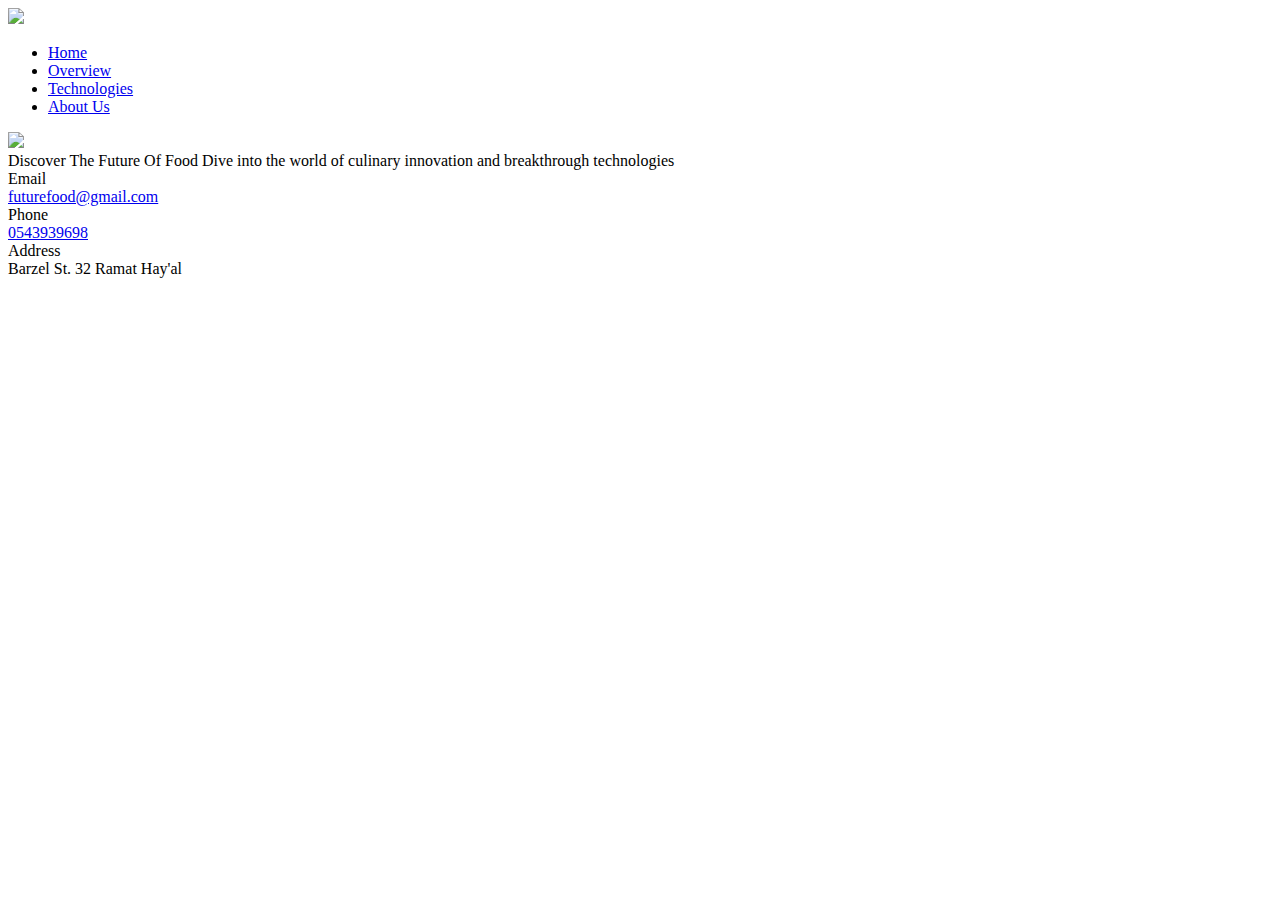
==== index.html @ b0ea731b "Add files via upload" ====
<!DOCTYPE html>
<html lang="en">
  <head>
    <meta charset="UTF-8" />
    <meta name="viewport" content="width=device-width, initial-scale=1.0" />
    <title>Future Food</title>
    <link rel="stylesheet" href="css/FutureFood.css" />
  </head>

  <body>
    <div class="wrapper">
      <header>
        <img class="logoImage" src="images/Logo4.jpg" />
        <nav>
          <ul>
            <li><a class="navOptionSelected" href="#">Home</a></li>
            <li><a class="navOption" href="html/Overview.html">Overview</a></li>
            <li>
              <a class="navOption" href="html/Cultured Meat.html"
                >Technologies</a
              >
            </li>
            <li><a class="navOption" href="html/About.html">About Us</a></li>
          </ul>
        </nav>
      </header>

      <main>
        <div class="container">
          <img class="bigImage" src="images/FutureFood6.jpg" />
          <div class="mainTitle">
            Discover The Future Of Food
            <span class="subTitle">
              Dive into the world of culinary innovation and breakthrough
              technologies
            </span>
          </div>
        </div>
      </main>

      <footer>
        <div class="footer-column">
          <div class="footer-row">
            <span>Email</span>
          </div>
          <div class="footer-row">
            <a href="mailto:futurefood@gmail.com">futurefood@gmail.com</a>
          </div>
        </div>

        <div class="footer-column">
          <div class="footer-row">
            <span>Phone</span>
          </div>
          <div class="footer-row">
            <a href="callto:0543939698">0543939698</a>
          </div>
        </div>

        <div class="footer-column">
          <div class="footer-row">
            <span>Address</span>
          </div>
          <div class="footer-row">
            <div class="Adress">
              <span>Barzel St. 32 Ramat Hay'al</span>
            </div>
          </div>
        </div>
      </footer>
    </div>
  </body>
</html>
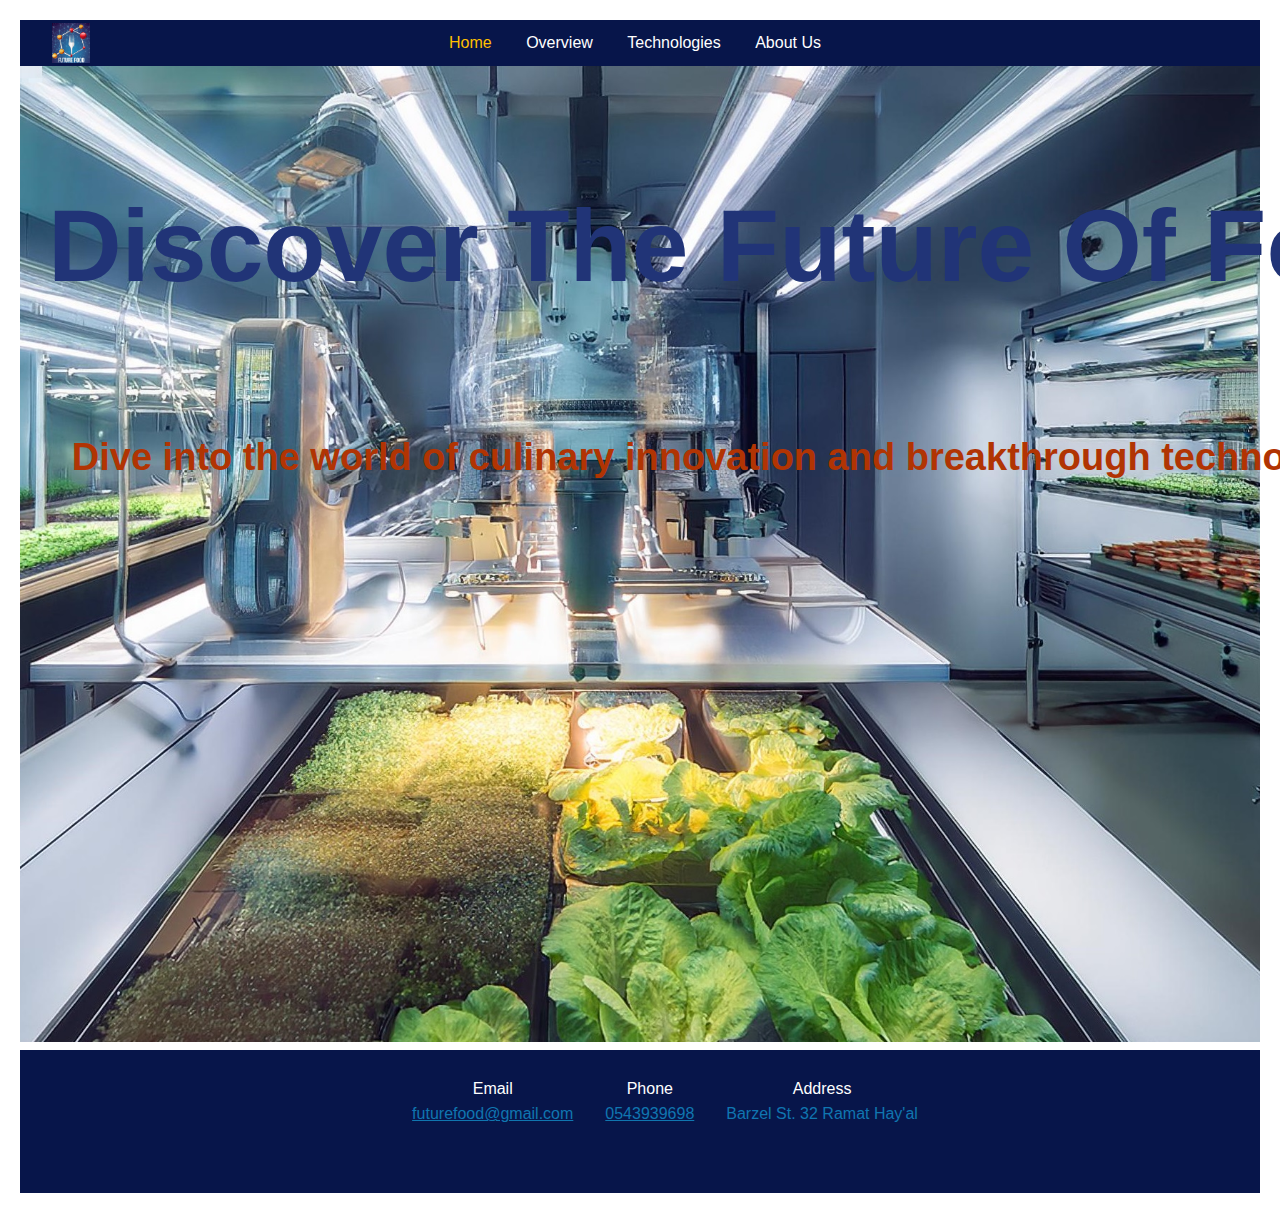
==== commit 91773fb1: "added site files" ====
--- a/index.html
+++ b/index.html
@@ -1,73 +1,73 @@
-<!DOCTYPE html>
-<html lang="en">
-  <head>
-    <meta charset="UTF-8" />
-    <meta name="viewport" content="width=device-width, initial-scale=1.0" />
-    <title>Future Food</title>
-    <link rel="stylesheet" href="css/FutureFood.css" />
-  </head>
-
-  <body>
-    <div class="wrapper">
-      <header>
-        <img class="logoImage" src="images/Logo4.jpg" />
-        <nav>
-          <ul>
-            <li><a class="navOptionSelected" href="#">Home</a></li>
-            <li><a class="navOption" href="html/Overview.html">Overview</a></li>
-            <li>
-              <a class="navOption" href="html/Cultured Meat.html"
-                >Technologies</a
-              >
-            </li>
-            <li><a class="navOption" href="html/About.html">About Us</a></li>
-          </ul>
-        </nav>
-      </header>
-
-      <main>
-        <div class="container">
-          <img class="bigImage" src="images/FutureFood6.jpg" />
-          <div class="mainTitle">
-            Discover The Future Of Food
-            <span class="subTitle">
-              Dive into the world of culinary innovation and breakthrough
-              technologies
-            </span>
-          </div>
-        </div>
-      </main>
-
-      <footer>
-        <div class="footer-column">
-          <div class="footer-row">
-            <span>Email</span>
-          </div>
-          <div class="footer-row">
-            <a href="mailto:futurefood@gmail.com">futurefood@gmail.com</a>
-          </div>
-        </div>
-
-        <div class="footer-column">
-          <div class="footer-row">
-            <span>Phone</span>
-          </div>
-          <div class="footer-row">
-            <a href="callto:0543939698">0543939698</a>
-          </div>
-        </div>
-
-        <div class="footer-column">
-          <div class="footer-row">
-            <span>Address</span>
-          </div>
-          <div class="footer-row">
-            <div class="Adress">
-              <span>Barzel St. 32 Ramat Hay'al</span>
-            </div>
-          </div>
-        </div>
-      </footer>
-    </div>
-  </body>
-</html>
+<!DOCTYPE html>
+<html lang="en">
+  <head>
+    <meta charset="UTF-8" />
+    <meta name="viewport" content="width=device-width, initial-scale=1.0" />
+    <title>Future Food</title>
+    <link rel="stylesheet" href="css/FutureFood.css" />
+  </head>
+
+  <body>
+    <div class="wrapper">
+      <header>
+        <img class="logoImage" src="images/Logo4.jpg" />
+        <nav>
+          <ul>
+            <li><a class="navOptionSelected" href="#">Home</a></li>
+            <li><a class="navOption" href="html/Overview.html">Overview</a></li>
+            <li>
+              <a class="navOption" href="html/Cultured Meat.html"
+                >Technologies</a
+              >
+            </li>
+            <li><a class="navOption" href="html/About.html">About Us</a></li>
+          </ul>
+        </nav>
+      </header>
+
+      <main>
+        <div class="container">
+          <img class="bigImage" src="images/FutureFood6.jpg" />
+          <div class="mainTitle">
+            Discover The Future Of Food
+            <span class="subTitle">
+              Dive into the world of culinary innovation and breakthrough
+              technologies
+            </span>
+          </div>
+        </div>
+      </main>
+
+      <footer>
+        <div class="footer-column">
+          <div class="footer-row">
+            <span>Email</span>
+          </div>
+          <div class="footer-row">
+            <a href="mailto:futurefood@gmail.com">futurefood@gmail.com</a>
+          </div>
+        </div>
+
+        <div class="footer-column">
+          <div class="footer-row">
+            <span>Phone</span>
+          </div>
+          <div class="footer-row">
+            <a href="callto:0543939698">0543939698</a>
+          </div>
+        </div>
+
+        <div class="footer-column">
+          <div class="footer-row">
+            <span>Address</span>
+          </div>
+          <div class="footer-row">
+            <div class="Adress">
+              <span>Barzel St. 32 Ramat Hay'al</span>
+            </div>
+          </div>
+        </div>
+      </footer>
+    </div>
+  </body>
+</html>
--- a/css/FutureFood.css
+++ b/css/FutureFood.css
@@ -0,0 +1,186 @@
+body {
+    font-family: Arial, sans-serif;
+    line-height: 1.6;
+    padding: 20px;
+    display: flex;
+    flex-direction: column;
+    min-height: 100vh;
+    margin: 0;
+}
+.wrapper{
+    flex: 1;
+    display: flex;
+    flex-direction: column;
+}
+
+main{
+    flex: 1;
+}
+
+.container{
+    position: relative;
+    width: 100%;
+    color: #000000;
+}
+
+.bigImage{
+    width:100% ;
+    height: auto;
+    opacity: 100%;
+    
+}
+
+.mainTitle{
+    position: absolute;
+    top: 30%;
+    left:38%;
+    right: 30px;
+    transform: translate(-60%,-120%);
+    color: #213477;
+    font-size: 102px;
+    font-weight: bold;
+    background-color: none;
+    border-radius: 5px;
+    white-space: nowrap   
+}
+
+.subTitle{
+    position: absolute;
+    top: 30%;
+    left:38%;
+    right: 30px;
+    transform: translate(-60%,350%);
+    color: rgb(177, 52, 3);
+    font-size: 38px;
+    background-color: none;
+    border-radius: 5px;
+    white-space: nowrap   
+}
+
+
+
+header{
+    position: relative;
+}
+
+footer{
+    flex-shrink: 0;
+    background-color: #07154a;
+    color: #fff;
+    padding: 10px 50px 50px 100px;
+    display: flex;
+    justify-content: center; 
+ }
+
+ footer a {
+    color: #1076b0;
+ }
+
+.footer-column {
+    padding: 1rem;
+}
+
+.footer-row {
+    display: flex;
+    flex-direction: column;
+    justify-content: space-between;
+    align-items: center;
+    
+
+}
+.Adress{
+    color: #1076b0;
+}
+
+.footer-content div{
+    margin: 5px 0px;
+}
+nav {
+    background-color: #07154a;
+    padding: 10px;
+    /* display: flex; */
+}
+nav ul {
+    list-style-type: sq;
+    margin: 0;
+    padding: 0;
+    text-align: center;
+}
+nav ul li {
+    display: inline;
+    margin-right: 10px;
+}
+nav ul li a {
+    /* color: #fff; */
+    text-decoration: none;
+    padding: 5px 10px;
+}
+
+.navOption {
+    color: #fff;
+}
+
+.navOptionSelected {
+    color: rgb(255, 191, 0);
+}
+
+menu {
+    padding: 23px 10px 10px 10px;
+    background-color: #f2f2f2;
+    border: 1px solid #ccc;
+    margin-top: 10px;
+    display: inline-block;
+    width: 50%;
+   
+}
+menu ul {
+    list-style-type: none;
+    padding: 0;
+    margin: 0;
+}
+menu li {
+    margin-bottom: 15px;
+}
+
+menu li a {
+    border: none;
+    padding: 5px 10px;
+    cursor: pointer;
+    text-decoration: none;
+}
+
+.menuOption {
+    color: #4791bc;
+}
+
+.menuOptionSelected {
+    background-color: #4791bc;
+    color: #fff;
+}
+
+.pageContent{
+    display: flex;
+    width:100%;
+    height:100%;
+}
+
+.rightSide{
+    display: inline-block;
+    margin-left: 2rem;
+}
+
+.logoImage{
+    position: absolute;
+    top: 3px;
+    left: 32px;
+    max-height:40px;
+}
+
+.mediumImage{
+    max-width:500px;  
+}
+
+.mainText{
+    margin: 35px;
+}
+ 
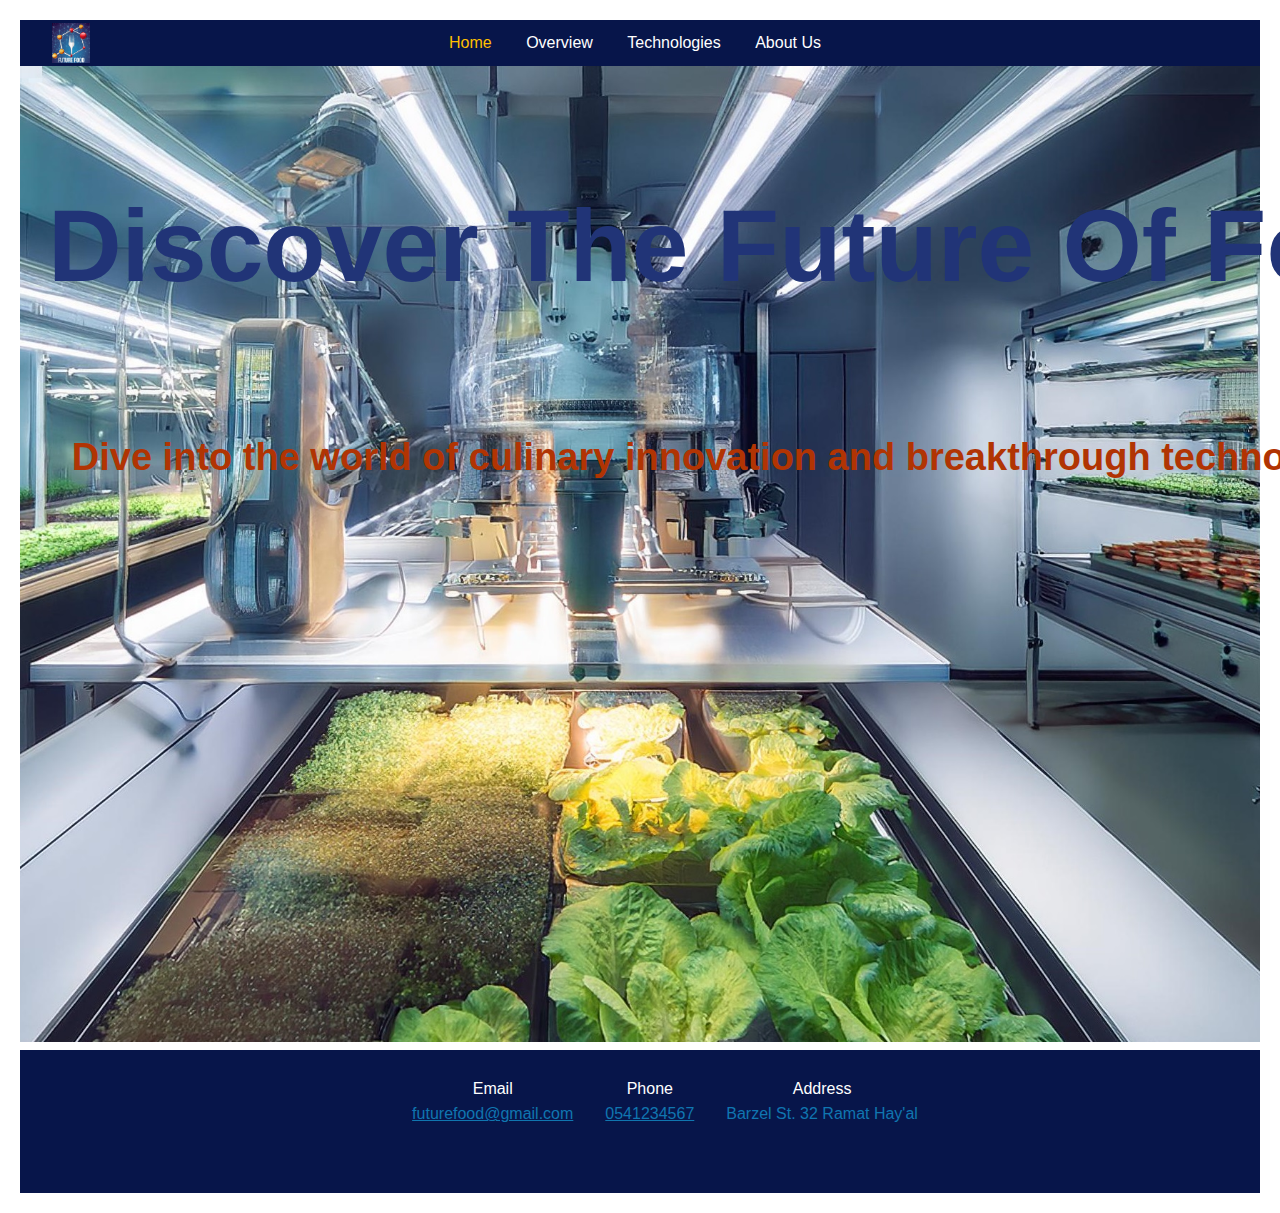
==== commit dbb6c5a7: "Update index.html" ====
--- a/index.html
+++ b/index.html
@@ -53,7 +53,7 @@
             <span>Phone</span>
           </div>
           <div class="footer-row">
-            <a href="callto:0543939698">0543939698</a>
+            <a href="callto:0541234567">0541234567</a>
           </div>
         </div>
 
